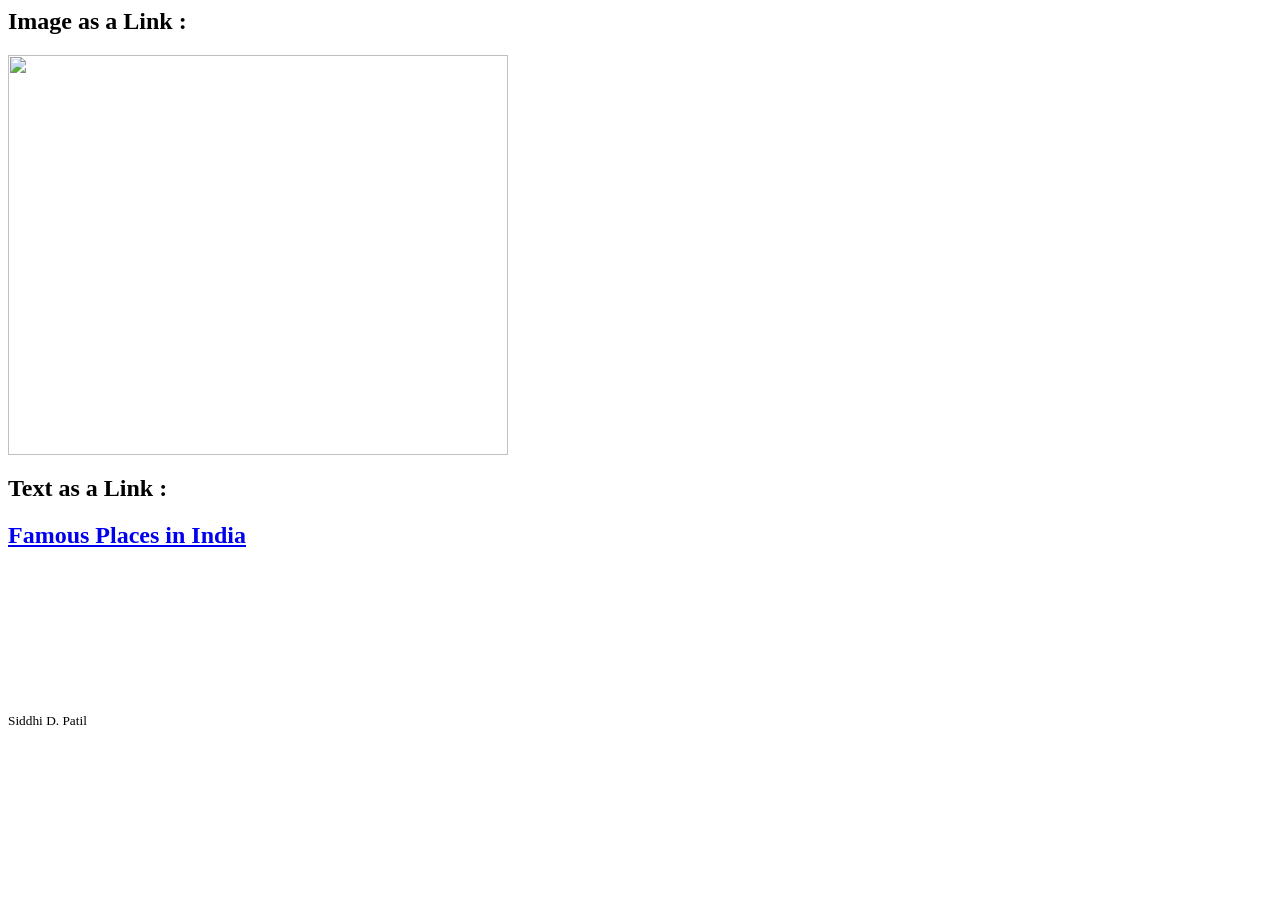
==== Link.html @ 0a5c104d "Add files via upload" ====
<html>
    <head>
          <title>Image & Text Link</title>
    </head>
    <body>
        <h2>Image as a Link :</h2>
        <a href="https://www.google.com/search?q=goa&rlz=1C1CHBD_enIN1171IN1171&oq=goa&gs_lcrp=EgZjaHJvbWUqBggAEEUYOzIGCAAQRRg7MgoIARAuGLEDGIAEMgwIAhAjGCcYgAQYigUyBggDEEUYPTIGCAQQRRg9MgYIBRBFGD0yBggGEEUYPDIGCAcQRRhB0gEIMzY2NGowajeoAgCwAgA&sourceid=chrome&ie=UTF-8"><img src="./goa image.webp" height="400" width="500"></a>
        <h2>Text as a Link :</h2>
        <a href="https://all.accor.com/a/en/limitless/thematics/top-things-to-do/famous-places-india.html"><h2>Famous Places in India</h2></a>
    </body>
    <br><br><br>
    <br><br><br><br>
    <br>
    <footer><small>Siddhi D. Patil</small></footer>
</html>
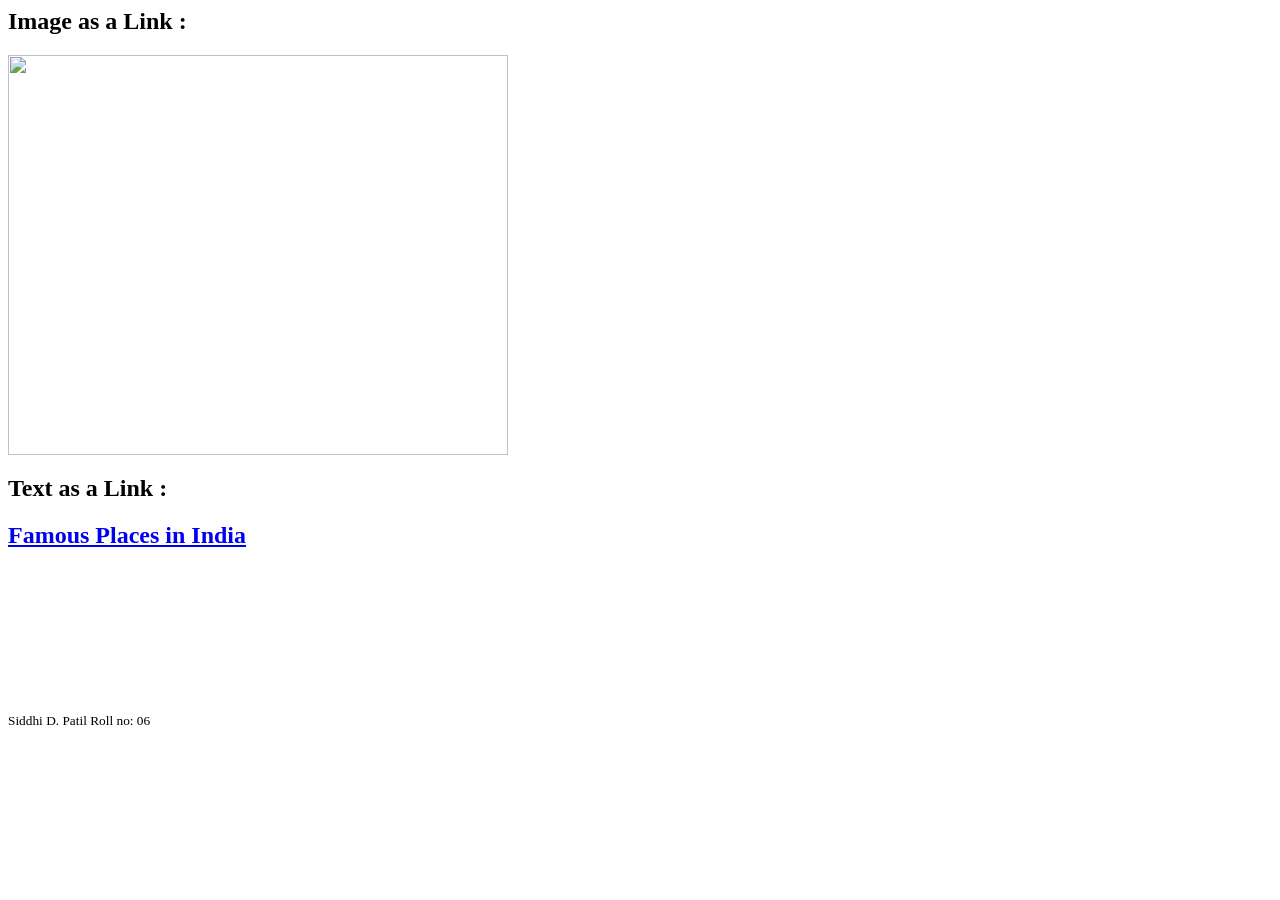
==== commit 0285e105: "Update Link.html" ====
--- a/Link.html
+++ b/Link.html
@@ -11,5 +11,6 @@
     <br><br><br>
     <br><br><br><br>
     <br>
-    <footer><small>Siddhi D. Patil</small></footer>
-</html>+    <footer><small>Siddhi D. Patil Roll no: 06</small></footer>
+
+</html>
